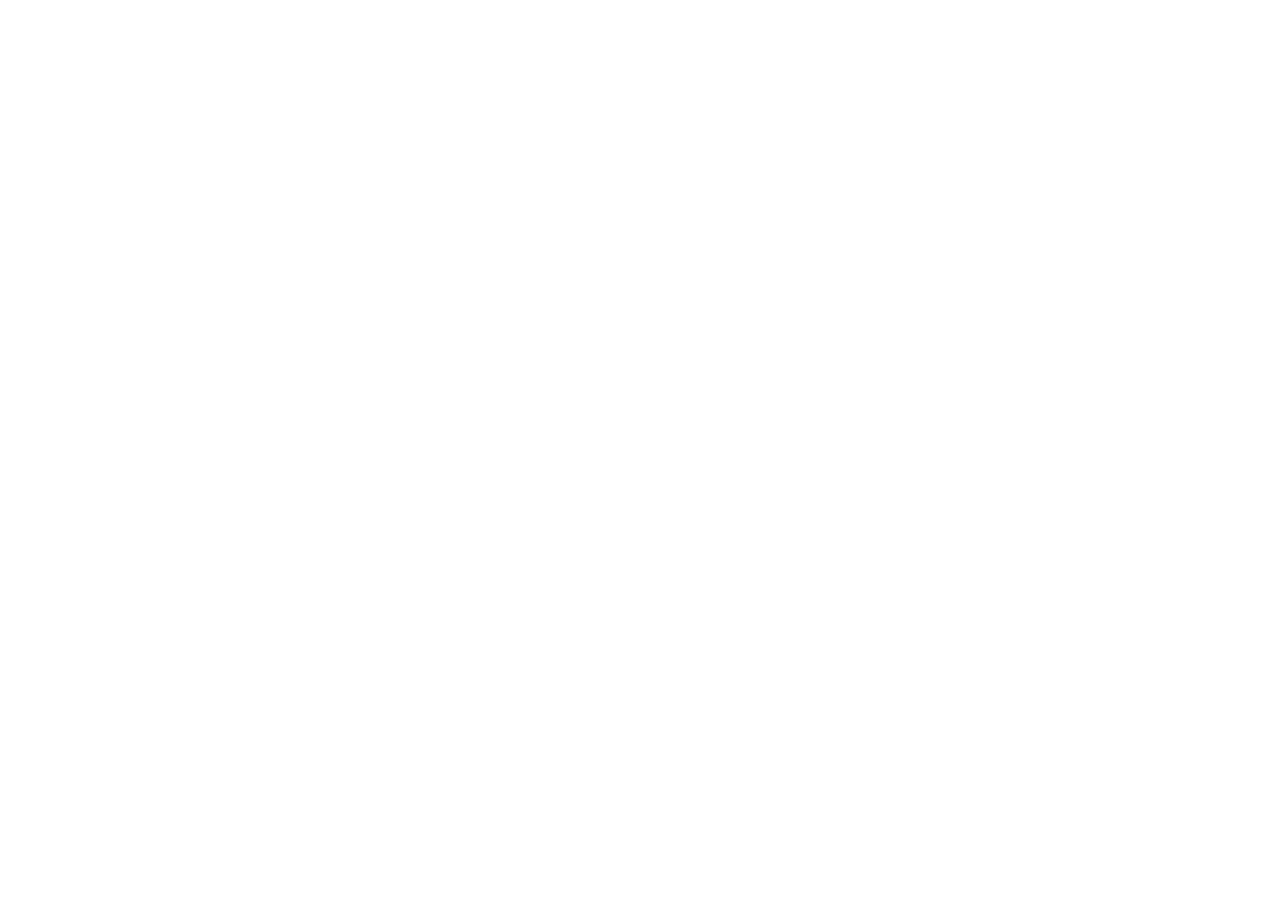
==== detail.html @ 5273171a "added details page but id query string doesn't work yet" ====
<!DOCTYPE html>
<html lang="en">
<head>
    <meta charset="UTF-8">
    <meta name="viewport" content="width=device-width, initial-scale=1.0">
    <title>Document</title>
    <script src="./js/detail.js" defer></script>
</head>
<body>
    
</body>
</html>
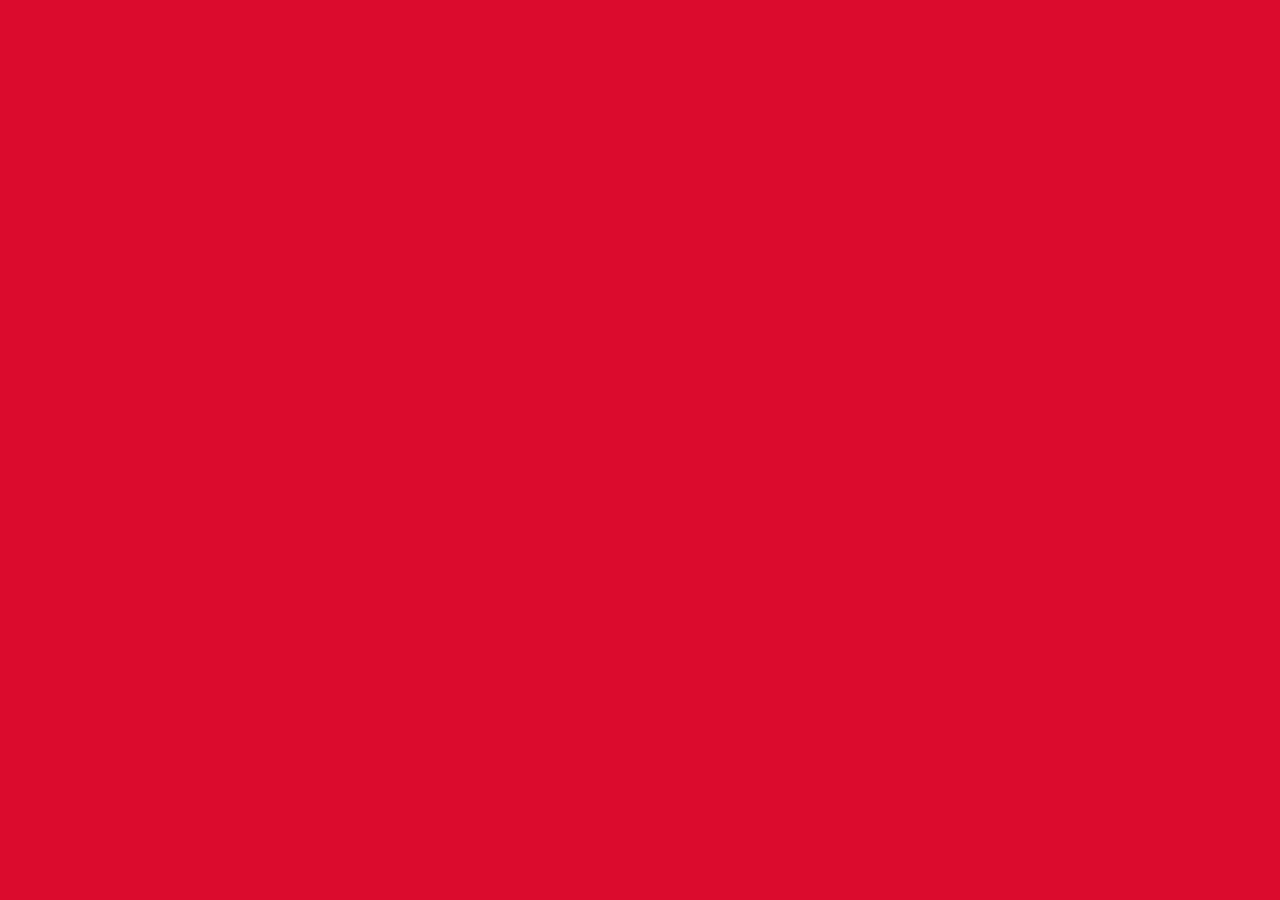
==== commit e9a0b91b: "started working on the details page" ====
--- a/detail.html
+++ b/detail.html
@@ -4,9 +4,12 @@
     <meta charset="UTF-8">
     <meta name="viewport" content="width=device-width, initial-scale=1.0">
     <title>Document</title>
+    <link rel="stylesheet" href="./css/detail.css">
+    <script src="./js/components.js" defer></script>
+    <script src="./js/helpers.js" defer></script>
     <script src="./js/detail.js" defer></script>
 </head>
 <body>
-    
+    <div class="detail-wrapper fxcol"></div>
 </body>
 </html>--- a/css/detail.css
+++ b/css/detail.css
@@ -0,0 +1,147 @@
+@font-face {
+    font-family: Poppins;
+    src: url(../assets/Poppins/Poppins-Regular.ttf);
+}
+
+@font-face {
+    font-family: Poppins_Bold;
+    src: url(../assets/Poppins/Poppins-Bold.ttf);
+}
+
+*,
+*::before,
+*::after {
+    padding: 0;
+    margin: 0;
+    box-sizing: border-box;
+}
+
+:root {
+    --max-width-content: 70rem;
+    --max-width-page: 80rem;
+    --spacing-reg: 1rem;
+    --spacing-dbl: calc(var(--spacing-reg)*2);
+    --spacing-hlf: calc(var(--spacing-reg)/2);
+    --spacing-qtr: calc(var(--spacing-reg)/4);
+
+    --gray-000: #000000;
+    --gray-100: #1a1a1a;
+    --gray-200: #333333;
+    --gray-300: #4d4d4d;
+    --gray-400: #666666;
+    --gray-500: #7f7f7f;
+    --gray-600: #999999;
+    --gray-700: #b3b3b3;
+    --gray-800: #cccccc;
+    --gray-900: #e5e5e5;
+    --gray-1000: #ffffff;
+
+    --color-primary: #DC0A2D;
+    --color-bug: #A7B723;
+    --color-dark: #75574C;
+    --color-dragon: #A7B723;
+    --color-electric: #F9CF30;
+    --color-fairy: #E69EAC;
+    --color-fighting: #C12239;
+    --color-fire: #F57D31;
+    --color-flying: #A891EC;
+    --color-ghost: #70559B;
+    --color-normal: #AAA67F;
+    --color-grass: #74CB48;
+    --color-ground: #DEC16B;
+    --color-ice: #9AD6DF;
+    --color-poison: #A43E9E;
+    --color-psychic: #FB5584;
+    --color-rock: #B69E31;
+    --color-steel: #B7B9D0;
+    --color-water: #6493EB;
+
+    --black-tint-000: color-mix(in srgb, var(--gray-000) 20%, transparent);
+    --shadow-2dp: 0 1px 3px 1px var(--black-tint-000);
+    --shadow-6dp: 0 3px 12px 3px var(--black-tint-000);
+
+    --svg-white: invert(100%) sepia(91%) saturate(38%) hue-rotate(321deg) brightness(110%) contrast(110%);
+    --svg-primary: invert(13%) sepia(84%) saturate(7435%) hue-rotate(346deg) brightness(88%) contrast(96%);
+
+    --text-headline: 1.5rem/2rem Poppins_Bold, Arial, Helvetica, sans-serif;
+    --text-subtitle-1: 0.875rem/1rem Poppins_Bold, Arial, Helvetica, sans-serif;
+    --text-subtitle-2: 0.75rem/1rem Poppins_Bold, Arial, Helvetica, sans-serif;
+    --text-subtitle-3: 0.625rem/1rem Poppins_Bold, Arial, Helvetica, sans-serif;
+    --text-body-1: 0.875rem/1rem Poppins, Arial, Helvetica, sans-serif;
+    --text-body-2: 0.75rem/1rem Poppins, Arial, Helvetica, sans-serif;
+    --text-body-3: 0.625rem/1rem Poppins, Arial, Helvetica, sans-serif;
+    --text-caption: 0.5rem/0.75rem Poppins, Arial, Helvetica, sans-serif;
+
+    --grid-item-size: 6rem;
+}
+
+&&::-webkit-scrollbar {
+    display: none;
+}
+
+body {
+    font-family: Poppins, Arial, Helvetica, sans-serif;
+    -ms-overflow-style: none;
+    scrollbar-width: none;
+
+    max-width: var(--max-width-page);
+    margin: 0 auto;
+    background-color: var(--color-primary);
+}
+
+button {
+    cursor: pointer;
+}
+
+.fxcol {
+    display: flex;
+    flex-direction: column;
+}
+
+.fxrow {
+    display: flex;
+    flex-direction: row;
+    align-items: flex-start;
+}
+
+.standard-grid {
+    display: grid;
+    grid-template-columns: repeat(auto-fill, minmax(var(--grid-item-size), 1fr));
+    grid-template-rows: repeat(auto-fill, minmax(var(--grid-item-size), 1fr));
+    gap: var(--spacing-reg);
+}
+
+.header-detail{
+    display: grid;
+    max-height: 20rem;
+    > *:not(.detail-image-container) {
+        width: 100%;
+        height: fit-content;
+    }
+}
+
+.header-detail>* {
+    grid-area: 1 / 1;
+}
+
+.detail-image-container{
+    justify-self: center;
+    width: 60%;
+    aspect-ratio: 1/1;
+}
+
+.detail-image-pokemon{
+    width: 100%;
+    object-fit: contain;
+}
+
+.detail-top, .detail-navigation-arrows{
+    justify-content: space-between;
+}
+
+.detail-navigation-arrows{
+    align-self:  center;
+}
+
+/*     MEDIA QUERIES     */
+@media only screen and (max-width: 40rem) {}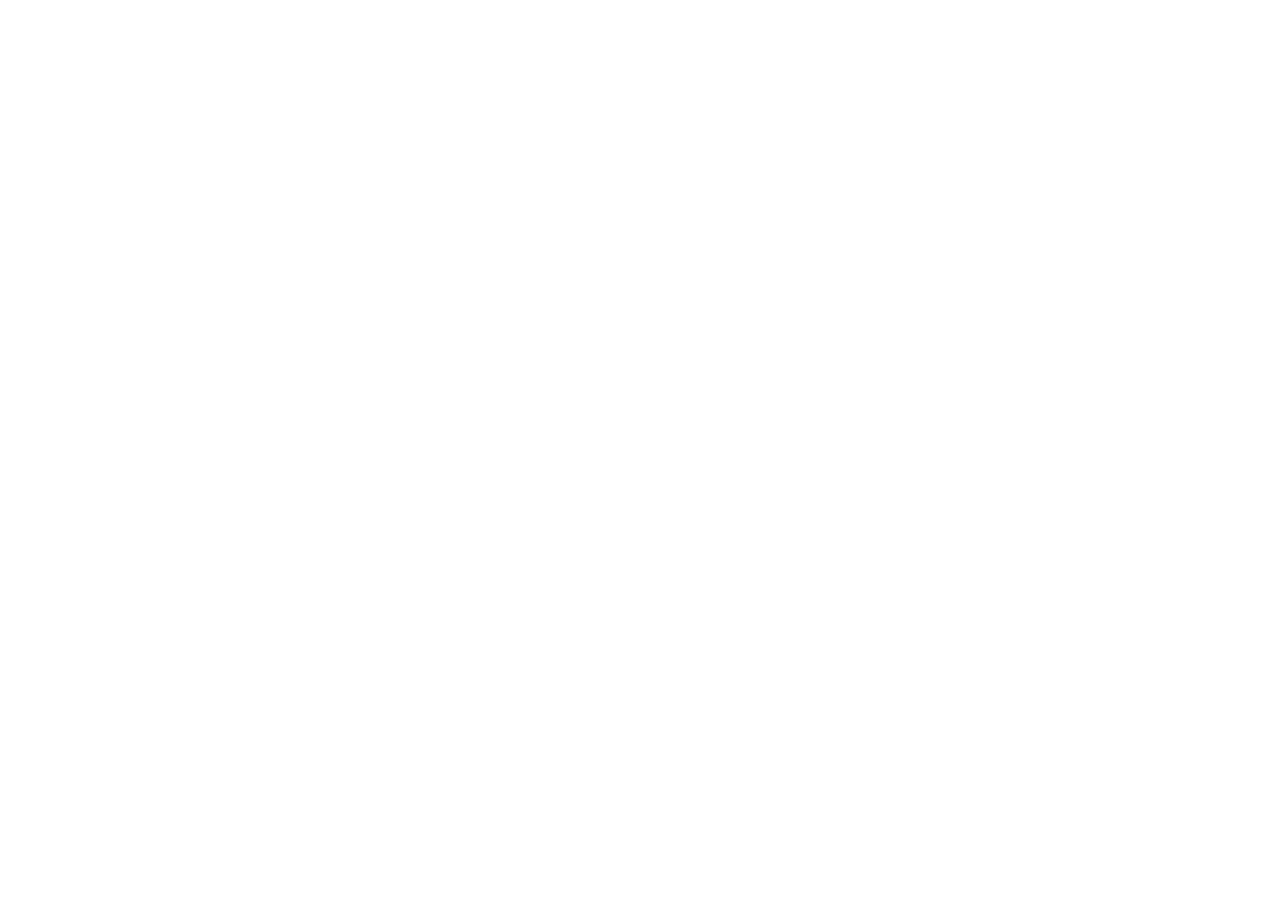
==== commit 89a458e9: "added stats bar graphs on details page" ====
--- a/detail.html
+++ b/detail.html
@@ -3,7 +3,7 @@
 <head>
     <meta charset="UTF-8">
     <meta name="viewport" content="width=device-width, initial-scale=1.0">
-    <title>Document</title>
+    <title>Pokédex</title>
     <link rel="stylesheet" href="./css/detail.css">
     <script src="./js/components.js" defer></script>
     <script src="./js/helpers.js" defer></script>
--- a/css/detail.css
+++ b/css/detail.css
@@ -17,8 +17,8 @@
 }
 
 :root {
-    --max-width-content: 70rem;
-    --max-width-page: 80rem;
+    --max-width-content: 54rem;
+    --max-width-page: 60rem;
     --spacing-reg: 1rem;
     --spacing-dbl: calc(var(--spacing-reg)*2);
     --spacing-hlf: calc(var(--spacing-reg)/2);
@@ -86,11 +86,14 @@
 
     max-width: var(--max-width-page);
     margin: 0 auto;
-    background-color: var(--color-primary);
 }
 
 button {
     cursor: pointer;
+}
+
+.capitalize {
+    text-transform: capitalize;
 }
 
 .fxcol {
@@ -111,37 +114,275 @@
     gap: var(--spacing-reg);
 }
 
-.header-detail{
-    display: grid;
-    max-height: 20rem;
-    > *:not(.detail-image-container) {
+.header-detail {
+    display: grid;
+    padding: var(--spacing-reg);
+
+    >*:not(.detail-image-container, .detail-watermark-container) {
         width: 100%;
         height: fit-content;
     }
 }
 
+.detail-top__title {
+    font: var(--text-headline);
+    text-align: center;
+}
+
+.detail-top__name {
+    font: var(--text-headline);
+}
+
+.detail-top__name-ja {
+    font: var(--text-subtitle-1);
+}
+
+.detail-top__number {
+    font: var(--text-subtitle-2);
+}
+
 .header-detail>* {
     grid-area: 1 / 1;
 }
 
-.detail-image-container{
+.header-button {
+    width: 2rem;
+    display: flex;
+    align-items: center;
+    justify-content: center;
+
+    background-color: var(--gray-1000);
+    box-shadow: inset var(--shadow-2dp);
+
+    &&:hover {
+        box-shadow: var(--shadow-6dp);
+    }
+
+    img {
+        filter: var(--svg-primary);
+    }
+}
+
+header button {
+    height: 2rem;
+    border: none;
+    border-radius: 16rem;
+}
+
+.button-transparent {
+    background-color: transparent;
+
+    img[src*="svg"] {
+        /* CSS properties */
+        height: 1.5rem;
+        filter: var(--svg-white);
+    }
+}
+
+.detail-image-container {
+    position: relative;
     justify-self: center;
     width: 60%;
+    max-height: 20rem;
+    min-width: 12rem;
     aspect-ratio: 1/1;
-}
-
-.detail-image-pokemon{
-    width: 100%;
+    transform: translateY(30%);
+}
+
+.detail-image-pokemon {
+    width: 100%;
+    height: 100%;
     object-fit: contain;
-}
-
-.detail-top, .detail-navigation-arrows{
+
+
+    opacity: 0;
+    animation: fadeIn 1s forwards;
+}
+
+.detail-top {
+    color: var(--gray-1000);
+}
+
+.detail-top,
+.detail-navigation-arrows {
     justify-content: space-between;
 }
 
-.detail-navigation-arrows{
-    align-self:  center;
-}
+.detail-navigation-arrows {
+    align-self: end;
+}
+
+.detail-card {
+    background-color: var(--gray-1000);
+    margin: var(--spacing-hlf);
+    height: 100%;
+    border-radius: var(--spacing-hlf);
+    box-shadow: inset var(--shadow-2dp);
+}
+
+.pokemon-type-pill {
+    border-radius: 16rem;
+    width: fit-content;
+    font: var(--text-subtitle-3);
+    color: var(--gray-1000);
+    padding: var(--spacing-qtr) var(--spacing-hlf);
+    align-items: center;
+    justify-content: center;
+}
+
+.detail-main {
+    padding: calc(var(--spacing-reg) * 4) var(--spacing-reg);
+    gap: var(--spacing-reg);
+}
+
+.detail-main__types-container {
+    justify-content: center;
+}
+
+.detail-main__types-container {
+    gap: var(--spacing-hlf);
+}
+
+.detail-navigation-arrow--next {
+    margin-left: auto;
+}
+
+.detail-section {
+    align-items: center;
+    gap: var(--spacing-reg);
+
+    >* {
+        width: fit-content;
+    }
+}
+
+.detail-section__title {
+    font: var(--text-subtitle-1)
+}
+
+.detail-watermark-container {
+    height: 100%;
+    width: 100%;
+    max-width: 40rem;
+    margin: 0 auto;
+    justify-content: end;
+}
+
+.detail-watermark {
+    height: 100%;
+    opacity: 0.15;
+    filter: var(--svg-white);
+}
+
+.about-section__cards_container {
+    display: grid;
+    width: 100%;
+    min-height: 4.5rem;
+    grid-template-columns: 1fr var(--spacing-hlf) 1fr var(--spacing-hlf) 1fr;
+    gap: var(--spacing-hlf);
+}
+
+.horizontal-divider {
+    width: 1px;
+    height: 100%;
+    margin: 0 auto;
+    background-color: var(--gray-800);
+}
+
+.about-section {
+    width: 100%;
+    max-width: 36rem;
+    gap: var(--spacing-reg);
+}
+
+.about-card {
+    display: grid;
+    justify-items: center;
+    align-items: center;
+    gap: var(--spacing-hlf);
+}
+
+.about-card>* {
+    grid-area: 1 / 1;
+}
+
+.about-card__content {
+    gap: var(--spacing-hlf);
+    align-items: center;
+}
+
+.about-card__icon-container {
+    height: var(--spacing-reg);
+}
+
+.about-card__icon {
+    height: 100%;
+}
+
+.about-card__value {
+    font: var(--text-body-3);
+    height: 0.75rem;
+    width: fit-content;
+}
+
+.about-card__label {
+    align-self: end;
+    font: var(--text-caption);
+    color: var(--gray-600);
+}
+
+.about-section__flavor-text {
+    text-align: center;
+    font: var(--text-body-3);
+    color: var(--gray-200);
+}
+
+.about-section__frontback {
+    gap: var(--spacing-reg);
+    height: 4rem;
+    justify-content: center;
+}
+
+.about-section__frontback>img {
+    height: 100%;
+}
+
+.stats-list-item {
+    display: grid;
+    grid-template: calc(var(--spacing-reg) * 1.25) / var(--spacing-dbl) auto var(--spacing-dbl) 1fr;
+    align-items: center;
+    gap: var(--spacing-hlf);
+}
+
+.stats-list-item__value {
+    font: var(--text-body-3);
+    text-align: right;
+
+}
+
+.stats-list-item__label {
+    font: var(--text-subtitle-3);
+    text-align: right;
+}
+
+.stats-list-item__bar-graph {
+    width: 100%;
+}
+
+
 
 /*     MEDIA QUERIES     */
-@media only screen and (max-width: 40rem) {}+@media only screen and (max-width: 40rem) {}
+
+.rotate-90 {
+    transform: rotate(90deg);
+}
+
+@keyframes fadeIn {
+    to {
+        opacity: 1;
+    }
+}
+
+
+ 